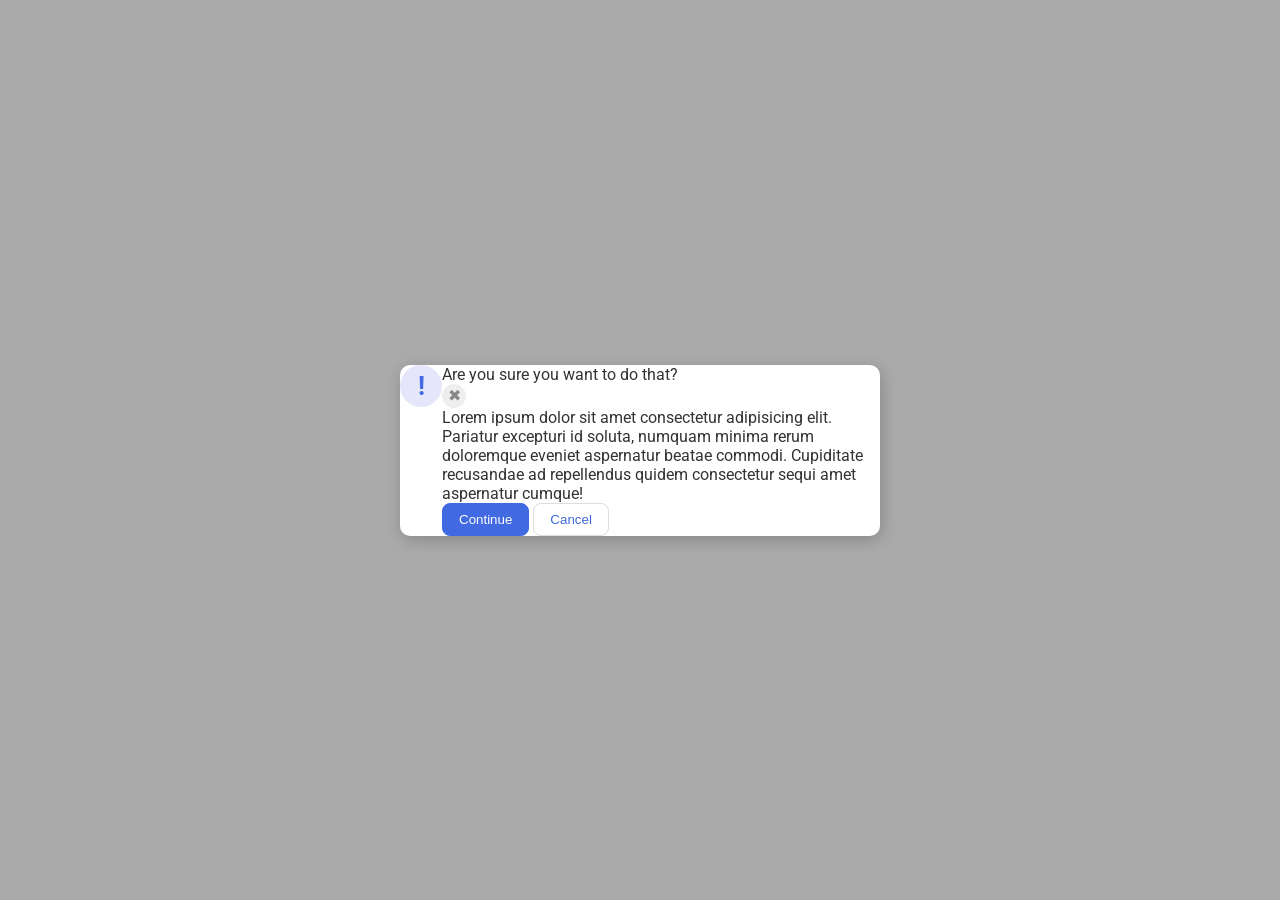
==== foundations/flex/05-flex-modal/index.html @ 37b9dd75 "NEST SPECIFIC ELEMENTS IN DIV TAGS I nested all the contents of the moodal div tag except the icon d" ====
<!DOCTYPE html>
<html lang="en">
  <head>
    <meta charset="UTF-8">
    <meta http-equiv="X-UA-Compatible" content="IE=edge">
    <meta name="viewport" content="width=device-width, initial-scale=1.0">
    <link rel="stylesheet" href="style.css">
    <title>Modal</title>
  </head>
  <body>
    <div class="modal">
      <div class="icon">!</div>
      <div class="f1">
        <div class="f2">
          <div class="header">Are you sure you want to do that?</div>
      <button class="close-button">✖</button>
        </div>
      <div class="text">Lorem ipsum dolor sit amet consectetur adipisicing elit. Pariatur excepturi id soluta, numquam minima rerum doloremque eveniet aspernatur beatae commodi. Cupiditate recusandae ad repellendus quidem consectetur sequi amet aspernatur cumque!</div>
      <button class="continue">Continue</button>
      <button class="cancel">Cancel</button>
      </div>
    </div>
  </body>
</html>
---- foundations/flex/05-flex-modal/style.css ----
@import url('https://fonts.googleapis.com/css2?family=Roboto:wght@400;700&display=swap');

html, body {
  height: 100%;
}

body {
  font-family: Roboto, sans-serif;
  margin: 0;
  background: #aaa;
  color: #333;
  /* I'll give you this one for free lol */
  display: flex;
  align-items: center;
  justify-content: center;
}

.modal {
  background: white;
  width: 480px;
  border-radius: 10px;
  box-shadow: 2px 4px 16px rgba(0,0,0,.2);
  display:flex;
}

.icon {
  color: royalblue;
  font-size: 26px;
  font-weight: 700;
  background: lavender;
  width: 42px;
  height: 42px;
  border-radius: 50%;
  display: flex;
  align-items: center;
  justify-content: center;
  flex-shrink:0;
}

.close-button {
  background: #eee;
  border-radius: 50%;
  color: #888;
  font-weight: 400;
  font-size: 16px;
  height: 24px;
  width: 24px;
  display: flex;
  align-items: center;
  justify-content: center;
  border: 1px solid #eee;
  padding: 0;
}

button {
  cursor: pointer;
  padding: 8px 16px;
  border-radius: 8px;
}

button.continue {
  background: royalblue;
  border: 1px solid royalblue;
  color: white;
}

button.cancel {
  background: white;
  border: 1px solid #ddd;
  color: royalblue;
}
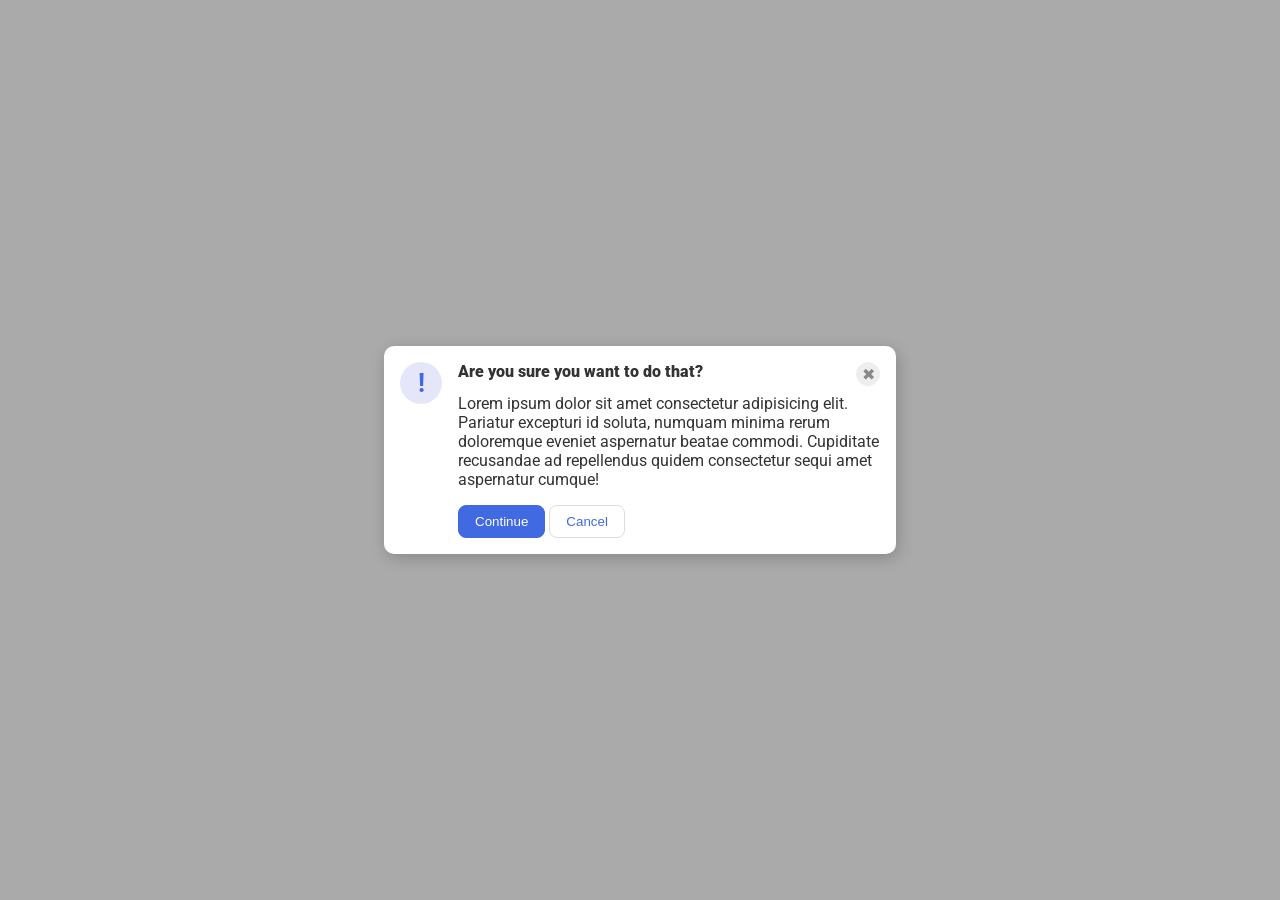
==== commit 055fc335: "ADD SPACING AROUND CONTENT AND MAKE HEADER BOLD I added some spacing between and around the content," ====
--- a/foundations/flex/05-flex-modal/index.html
+++ b/foundations/flex/05-flex-modal/index.html
@@ -16,8 +16,10 @@
       <button class="close-button">✖</button>
         </div>
       <div class="text">Lorem ipsum dolor sit amet consectetur adipisicing elit. Pariatur excepturi id soluta, numquam minima rerum doloremque eveniet aspernatur beatae commodi. Cupiditate recusandae ad repellendus quidem consectetur sequi amet aspernatur cumque!</div>
-      <button class="continue">Continue</button>
-      <button class="cancel">Cancel</button>
+      <div class="f3">
+        <button class="continue">Continue</button>
+        <button class="cancel">Cancel</button>
+      </div>
       </div>
     </div>
   </body>
--- a/foundations/flex/05-flex-modal/style.css
+++ b/foundations/flex/05-flex-modal/style.css
@@ -21,6 +21,8 @@
   border-radius: 10px;
   box-shadow: 2px 4px 16px rgba(0,0,0,.2);
   display:flex;
+  padding:16px;
+  gap:16px;
 }
 
 .icon {
@@ -68,4 +70,18 @@
   background: white;
   border: 1px solid #ddd;
   color: royalblue;
+}
+
+.f2{
+  display:flex;
+  justify-content:space-between;
+  padding-bottom: 8px;
+}
+
+.f3{
+  padding-top: 16px;
+}
+
+.header{
+  font-weight: 900;
 }
